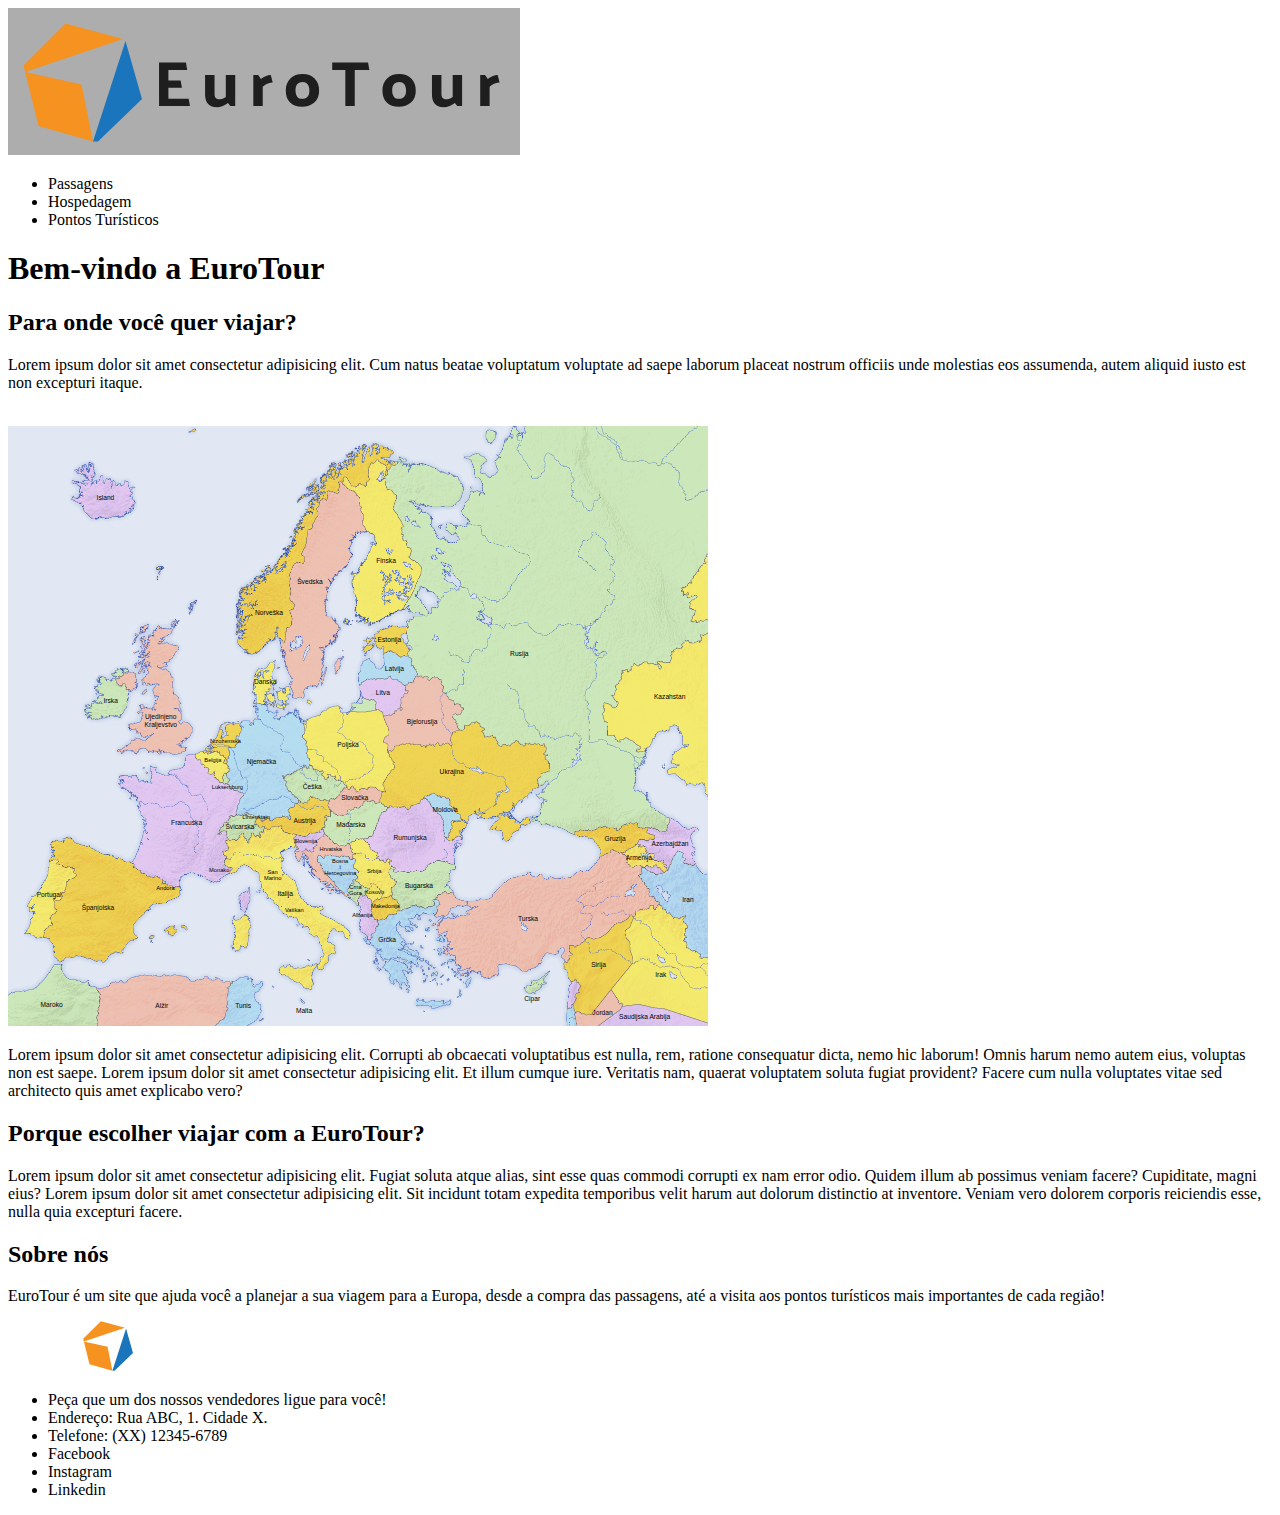
==== HTML-CSS-Javascript/port-BR/primeiro_html/index.html @ d0850e31 "Primeiro commit pagina primeiro_html" ====
<!-- 
    Titulo: Pagina simples
    Author: Breno D. Chrispim
    Turma: 11
    Descrição: Página simples criada dentro do Desenvolvimento 2 (HTML/CSS) do curso Proz + AWS + Talento Cloud. O objetivo é criar o corpo de uma página sobre
    lugares turísticos na Europa. Nela, você deve focar apenas no conteúdo da página, adicionando textos, cards, imagens, entre outros.
 -->
<!DOCTYPE html>
<html lang="en">
<head>
    <meta charset="UTF-8">
    <meta name="viewport" content="width=device-width, initial-scale=1.0">
    <title>Document</title>
</head>
<body>
    <header>
        <span><img src="./img/logoFull.svg" alt="Logo amarelo e azul com o nome EuroTour"></span>
        <nav>
            <ul>
                <li>Passagens</li>
                <li>Hospedagem</li>
                <li>Pontos Turísticos</li>
            </ul>
        </nav>
    </header>
    <main>
        <h1>Bem-vindo a EuroTour</h1>
        <section>
            <h2>Para onde você quer viajar?</h2>
            <p>Lorem ipsum dolor sit amet consectetur adipisicing elit. Cum natus beatae voluptatum voluptate ad saepe laborum placeat nostrum officiis 
                unde molestias eos assumenda, autem aliquid iusto est non excepturi itaque.</p> <br>
            <img src="./img/mapaEuropa.svg" alt="Mapa dos paises da Europa" width="700" height="600"> <br>
            <p>Lorem ipsum dolor sit amet consectetur adipisicing elit. Corrupti ab obcaecati voluptatibus est nulla, rem, ratione consequatur dicta, 
                nemo hic laborum! Omnis harum nemo autem eius, voluptas non est saepe. Lorem ipsum dolor sit amet consectetur adipisicing elit. Et 
                illum cumque iure. Veritatis nam, quaerat voluptatem soluta fugiat provident? Facere cum nulla voluptates vitae sed architecto quis amet explicabo vero?</p>
        </section>
        <section>
            <h2>Porque escolher viajar com a EuroTour?</h2>
            <p>Lorem ipsum dolor sit amet consectetur adipisicing elit. Fugiat soluta atque alias, sint esse quas commodi corrupti ex nam error odio. Quidem 
                illum ab possimus veniam facere? Cupiditate, magni eius? Lorem ipsum dolor sit amet consectetur adipisicing elit. Sit incidunt totam expedita 
                temporibus velit harum aut dolorum distinctio at inventore. Veniam vero dolorem corporis reiciendis esse, nulla quia excepturi facere.</p>
        </section>
        <section>
            <h2>Sobre nós</h2>
            <p>EuroTour é um site que ajuda você a planejar a sua viagem para a Europa, 
                desde a compra das passagens, até a visita aos pontos turísticos mais 
                importantes de cada região!</p>
        </section>
    </main>
    <footer>
        <span><img src="./img//Vector 1.svg" alt="Logo amarelo e azul da empresa EuroTour" width="200" height="50"></span>
        <ul>
            <span>
                <li>Peça que um dos nossos vendedores ligue para você!</li>
                <li>Endereço: Rua ABC, 1. Cidade X.</li>
                <li>Telefone: (XX) 12345-6789</li>
            </span>
            <span>
                <li>Facebook</li>
                <li>Instagram</li>
                <li>Linkedin</li>
            </span>
        </ul>
    </footer>
</body>
</html>
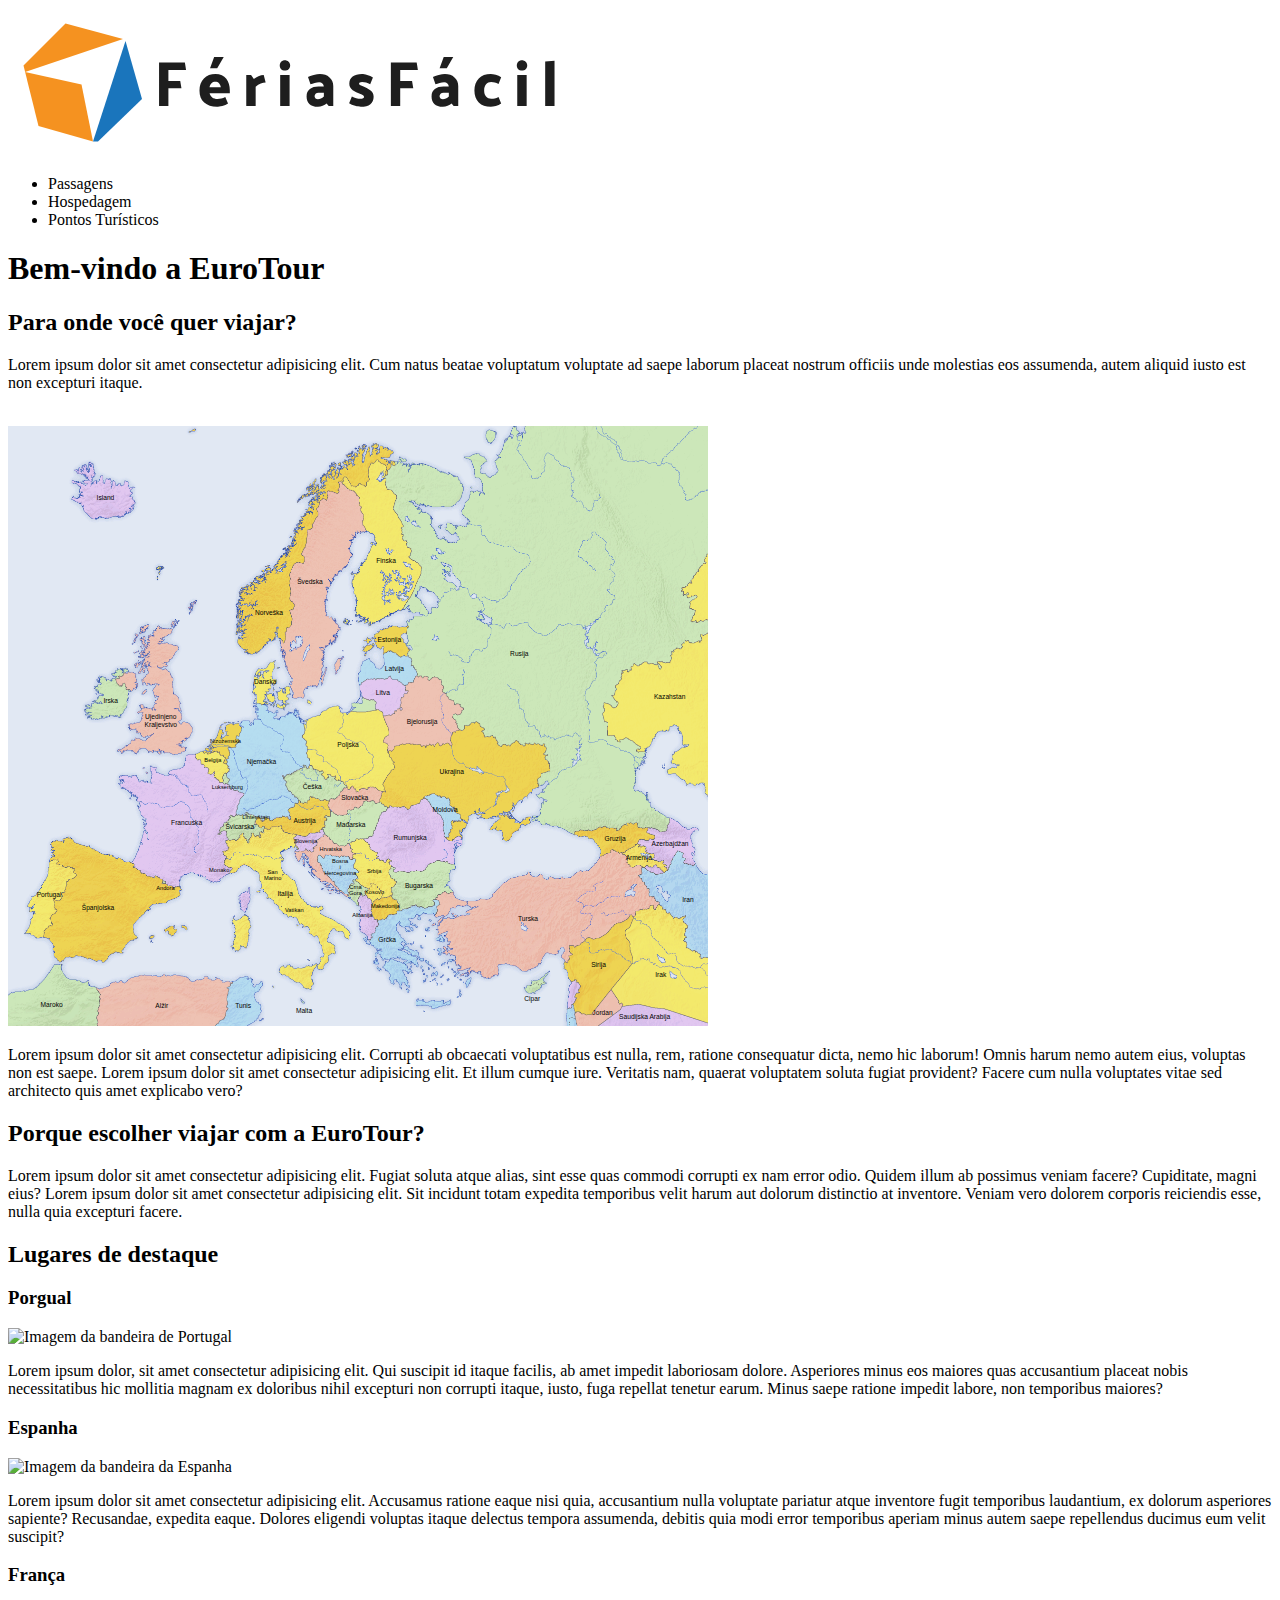
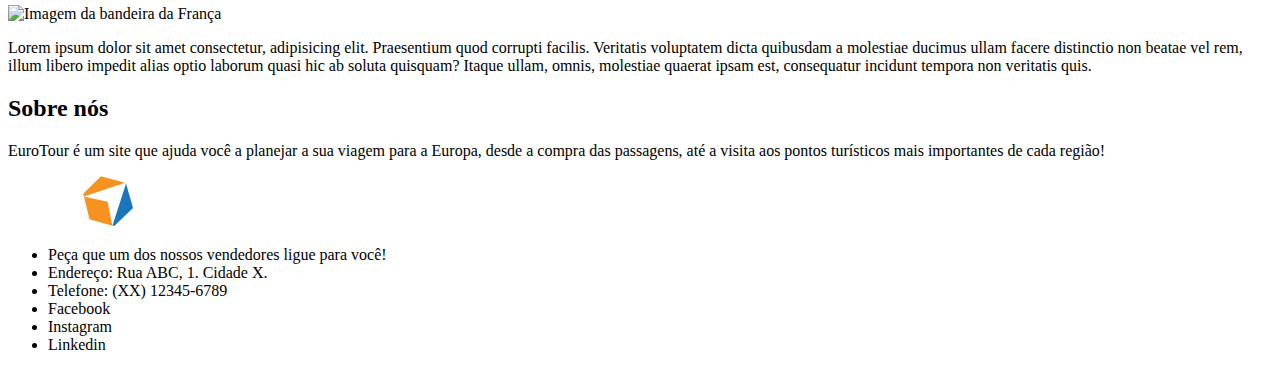
==== commit f46cdc79: "Delete extra img" ====
--- a/HTML-CSS-Javascript/port-BR/primeiro_html/index.html
+++ b/HTML-CSS-Javascript/port-BR/primeiro_html/index.html
@@ -14,7 +14,7 @@
 </head>
 <body>
     <header>
-        <span><img src="./img/logoFull.svg" alt="Logo amarelo e azul com o nome EuroTour"></span>
+        <span><img src="./img/logoFullTransparent.svg" alt="Logo amarelo e azul com o nome EuroTour"></span>
         <nav>
             <ul>
                 <li>Passagens</li>
@@ -41,6 +41,24 @@
                 temporibus velit harum aut dolorum distinctio at inventore. Veniam vero dolorem corporis reiciendis esse, nulla quia excepturi facere.</p>
         </section>
         <section>
+            <h2>Lugares de destaque</h2>
+            <h3>Porgual</h3>
+            <img src="./img/Flag_of_Portugal.svg" alt="Imagem da bandeira de Portugal" width="80" height="50">
+            <p>Lorem ipsum dolor, sit amet consectetur adipisicing elit. Qui suscipit id itaque facilis, ab amet impedit laboriosam dolore. Asperiores minus 
+                eos maiores quas accusantium placeat nobis necessitatibus hic mollitia magnam ex doloribus nihil excepturi non corrupti itaque, iusto, fuga 
+                repellat tenetur earum. Minus saepe ratione impedit labore, non temporibus maiores?</p>
+            <h3>Espanha</h3>
+            <img src="./img/Flag_of_Spain.svg" alt="Imagem da bandeira da Espanha" width="80" height="50">
+            <p>Lorem ipsum dolor sit amet consectetur adipisicing elit. Accusamus ratione eaque nisi quia, accusantium nulla voluptate pariatur atque inventore 
+                fugit temporibus laudantium, ex dolorum asperiores sapiente? Recusandae, expedita eaque. Dolores eligendi voluptas itaque delectus tempora assumenda, 
+                debitis quia modi error temporibus aperiam minus autem saepe repellendus ducimus eum velit suscipit?</p>
+            <h3>França</h3>
+            <img src="./img/Flag_of_France.svg" alt="Imagem da bandeira da França" width="80" height="50">
+            <p>Lorem ipsum dolor sit amet consectetur, adipisicing elit. Praesentium quod corrupti facilis. Veritatis voluptatem dicta quibusdam a molestiae ducimus 
+                ullam facere distinctio non beatae vel rem, illum libero impedit alias optio laborum quasi hic ab soluta quisquam? Itaque ullam, omnis, molestiae quaerat
+                 ipsam est, consequatur incidunt tempora non veritatis quis.</p>
+        </section>
+        <section>
             <h2>Sobre nós</h2>
             <p>EuroTour é um site que ajuda você a planejar a sua viagem para a Europa, 
                 desde a compra das passagens, até a visita aos pontos turísticos mais 
@@ -48,7 +66,7 @@
         </section>
     </main>
     <footer>
-        <span><img src="./img//Vector 1.svg" alt="Logo amarelo e azul da empresa EuroTour" width="200" height="50"></span>
+        <span><img src="./img//logoBasic.svg" alt="Logo amarelo e azul da empresa EuroTour" width="200" height="50"></span>
         <ul>
             <span>
                 <li>Peça que um dos nossos vendedores ligue para você!</li>
